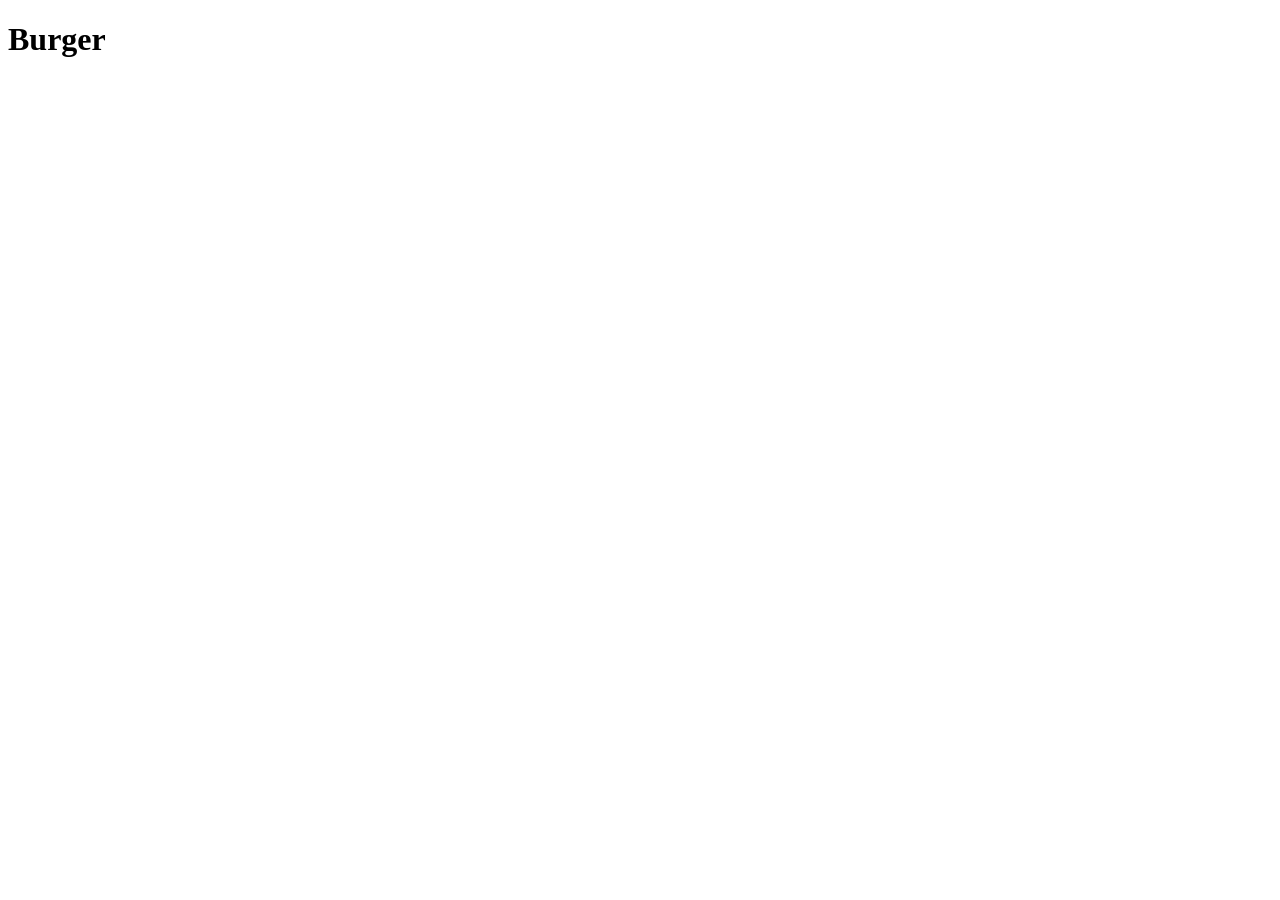
==== recipes/burger.html @ 35765167 "Add index.html and a few recipes in recipes directory Updated README.md. Created index.html and a di" ====
<!DOCTYPE html>
<html lang="en">
<head>
    <meta charset="UTF-8">
    <meta name="viewport" content="width=device-width, initial-scale=1.0">
    <title>Burger</title>
</head>
<body>
    <h1>Burger</h1>
</body>
</html>
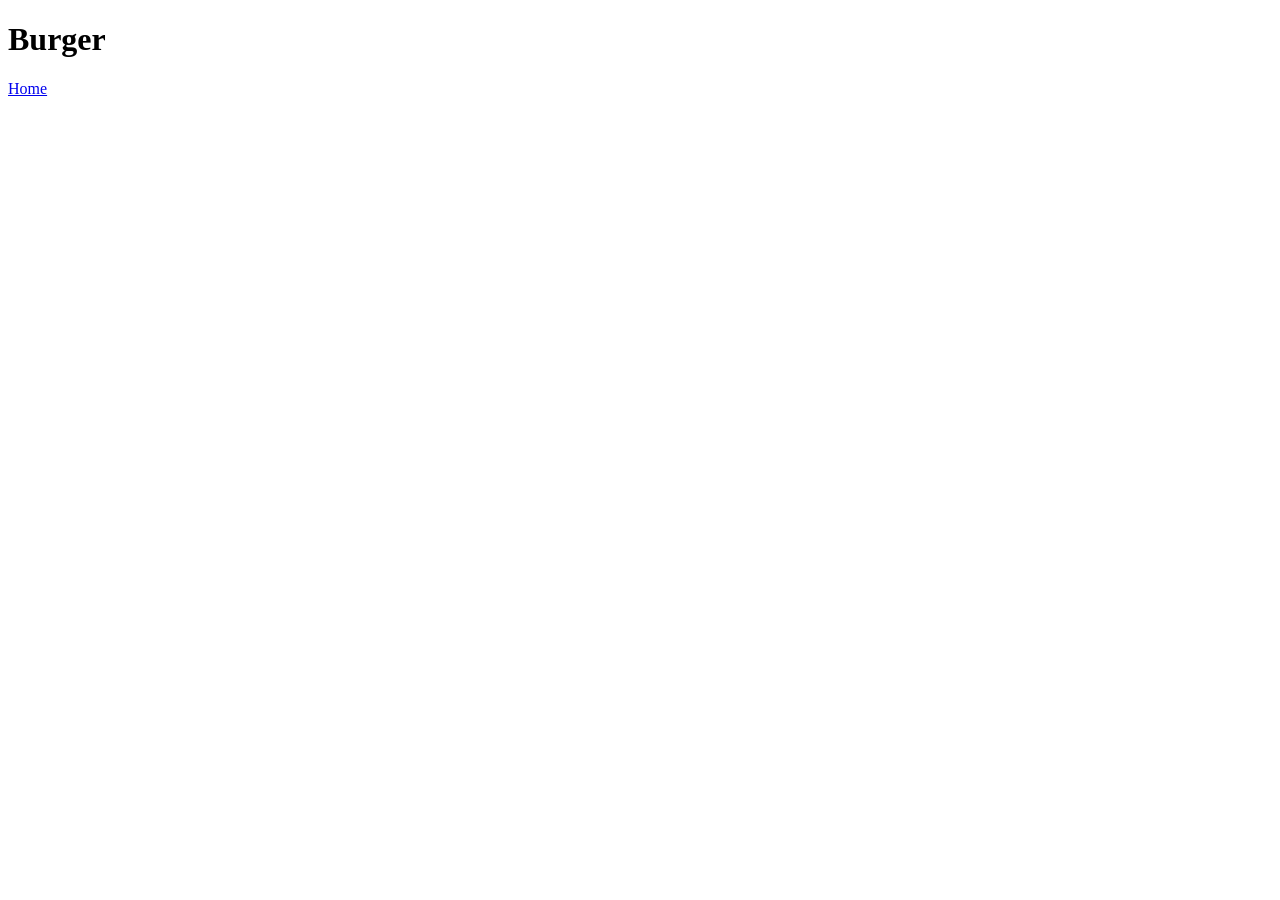
==== commit d37e976f: "Add links in index.html and back links in recipes Added links to the recipe files in recipes directo" ====
--- a/recipes/burger.html
+++ b/recipes/burger.html
@@ -7,5 +7,6 @@
 </head>
 <body>
     <h1>Burger</h1>
+    <a href="../index.html">Home</a>
 </body>
 </html>
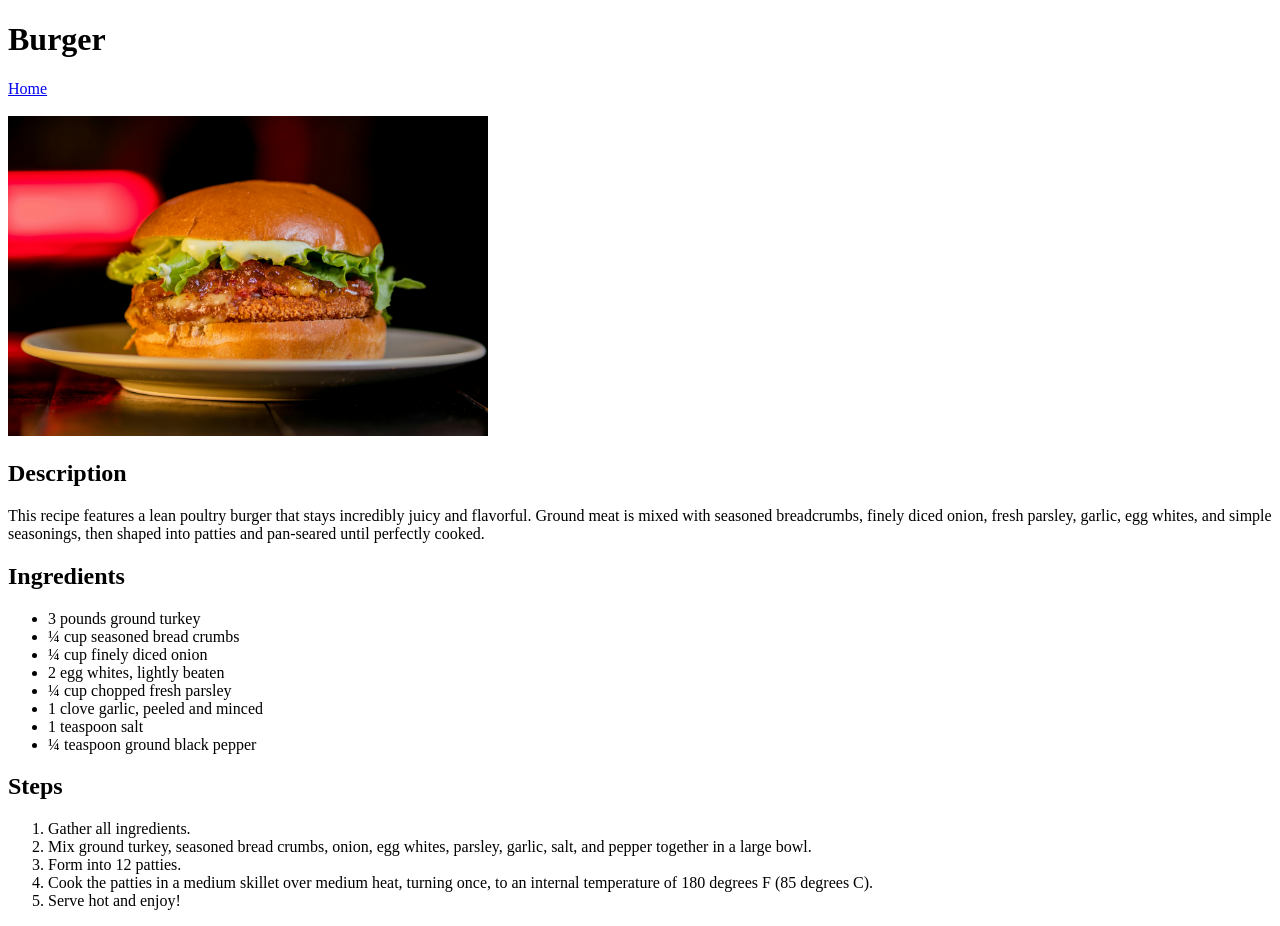
==== commit b907fe98: "Add content in the recipe files Added Images, Description, Ingredient list and Steps to prepare the " ====
--- a/recipes/burger.html
+++ b/recipes/burger.html
@@ -8,5 +8,36 @@
 <body>
     <h1>Burger</h1>
     <a href="../index.html">Home</a>
+    <br> <br>
+    <img src="../images/burger.jpeg" alt="A delicious burger" width="480">
+
+    <h2>Description</h2>
+    <p>This recipe features a lean poultry burger that stays incredibly juicy and flavorful. 
+        Ground meat is mixed with seasoned breadcrumbs, finely diced onion, fresh parsley, 
+        garlic, egg whites, and simple seasonings, then shaped into patties and pan-seared until 
+        perfectly cooked.</p>
+
+    <h2>Ingredients</h2>
+    <ul>
+        <li>3 pounds ground turkey</li>
+        <li>¼ cup seasoned bread crumbs</li>
+        <li>¼ cup finely diced onion</li>
+        <li>2 egg whites, lightly beaten</li>
+        <li>¼ cup chopped fresh parsley</li>
+        <li>1 clove garlic, peeled and minced</li>
+        <li>1 teaspoon salt</li>
+        <li>¼ teaspoon ground black pepper</li>
+    </ul>
+
+    <h2>Steps</h2>
+    <ol>
+        <li>Gather all ingredients.</li>
+        <li>Mix ground turkey, seasoned bread crumbs, onion, egg whites, parsley, garlic, 
+            salt, and pepper together in a large bowl.</li>
+        <li>Form into 12 patties.</li>
+        <li>Cook the patties in a medium skillet over medium heat, turning once, to an 
+            internal temperature of 180 degrees F (85 degrees C).</li>
+        <li>Serve hot and enjoy!</li>
+    </ol>
 </body>
 </html>
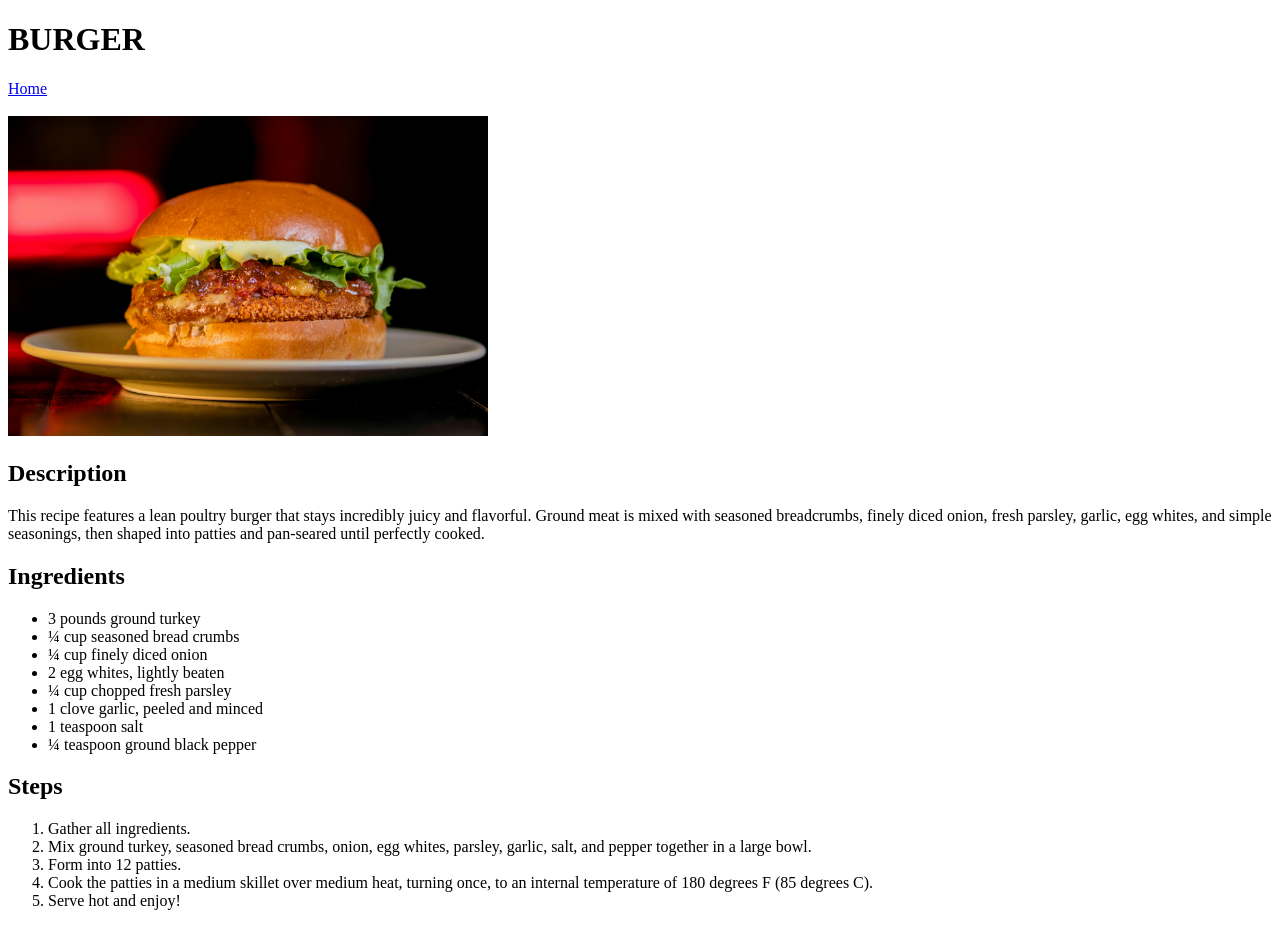
==== commit dc1fcfd9: "Change the structure of html files Changed the structure and added the selectors for styles" ====
--- a/recipes/burger.html
+++ b/recipes/burger.html
@@ -1,43 +1,51 @@
 <!DOCTYPE html>
 <html lang="en">
-<head>
-    <meta charset="UTF-8">
-    <meta name="viewport" content="width=device-width, initial-scale=1.0">
-    <title>Burger</title>
-</head>
-<body>
-    <h1>Burger</h1>
-    <a href="../index.html">Home</a>
-    <br> <br>
-    <img src="../images/burger.jpeg" alt="A delicious burger" width="480">
+    <head>
+        <meta charset="UTF-8">
+        <meta name="viewport" content="width=device-width, initial-scale=1.0">
+        <title>Burger</title>
+        <link rel="stylesheet" href="../styles.css">
+    </head>
 
-    <h2>Description</h2>
-    <p>This recipe features a lean poultry burger that stays incredibly juicy and flavorful. 
-        Ground meat is mixed with seasoned breadcrumbs, finely diced onion, fresh parsley, 
-        garlic, egg whites, and simple seasonings, then shaped into patties and pan-seared until 
-        perfectly cooked.</p>
+    <body>
+        <h1 id="burger-heading">BURGER</h1>
+        <a href="../index.html">Home</a>
+        <br> <br>
+        <img src="../images/burger.jpeg" alt="A delicious burger" width="480" id="burger-img">
 
-    <h2>Ingredients</h2>
-    <ul>
-        <li>3 pounds ground turkey</li>
-        <li>¼ cup seasoned bread crumbs</li>
-        <li>¼ cup finely diced onion</li>
-        <li>2 egg whites, lightly beaten</li>
-        <li>¼ cup chopped fresh parsley</li>
-        <li>1 clove garlic, peeled and minced</li>
-        <li>1 teaspoon salt</li>
-        <li>¼ teaspoon ground black pepper</li>
-    </ul>
+        <div class="description">
+            <h2>Description</h2>
+            <p>This recipe features a lean poultry burger that stays incredibly juicy and flavorful. 
+                Ground meat is mixed with seasoned breadcrumbs, finely diced onion, fresh parsley, 
+                garlic, egg whites, and simple seasonings, then shaped into patties and pan-seared until 
+                perfectly cooked.</p>
+        </div>
 
-    <h2>Steps</h2>
-    <ol>
-        <li>Gather all ingredients.</li>
-        <li>Mix ground turkey, seasoned bread crumbs, onion, egg whites, parsley, garlic, 
-            salt, and pepper together in a large bowl.</li>
-        <li>Form into 12 patties.</li>
-        <li>Cook the patties in a medium skillet over medium heat, turning once, to an 
-            internal temperature of 180 degrees F (85 degrees C).</li>
-        <li>Serve hot and enjoy!</li>
-    </ol>
-</body>
+        <div class="ingredients">
+            <h2>Ingredients</h2>
+            <ul>
+                <li>3 pounds ground turkey</li>
+                <li>¼ cup seasoned bread crumbs</li>
+                <li>¼ cup finely diced onion</li>
+                <li>2 egg whites, lightly beaten</li>
+                <li>¼ cup chopped fresh parsley</li>
+                <li>1 clove garlic, peeled and minced</li>
+                <li>1 teaspoon salt</li>
+                <li>¼ teaspoon ground black pepper</li>
+            </ul>
+        </div>
+
+        <div class="steps">
+            <h2>Steps</h2>
+            <ol>
+                <li>Gather all ingredients.</li>
+                <li>Mix ground turkey, seasoned bread crumbs, onion, egg whites, parsley, garlic, 
+                    salt, and pepper together in a large bowl.</li>
+                <li>Form into 12 patties.</li>
+                <li>Cook the patties in a medium skillet over medium heat, turning once, to an 
+                    internal temperature of 180 degrees F (85 degrees C).</li>
+                <li>Serve hot and enjoy!</li>
+            </ol>
+        </div>
+    </body>
 </html>
--- a/styles.css
+++ b/styles.css
@@ -0,0 +1,11 @@
+body {
+    font-family: 'Times New Roman', serif;
+}
+
+#home-heading {
+    text-align: center;
+}
+
+.recipe-list {
+    margin: 5px;
+}
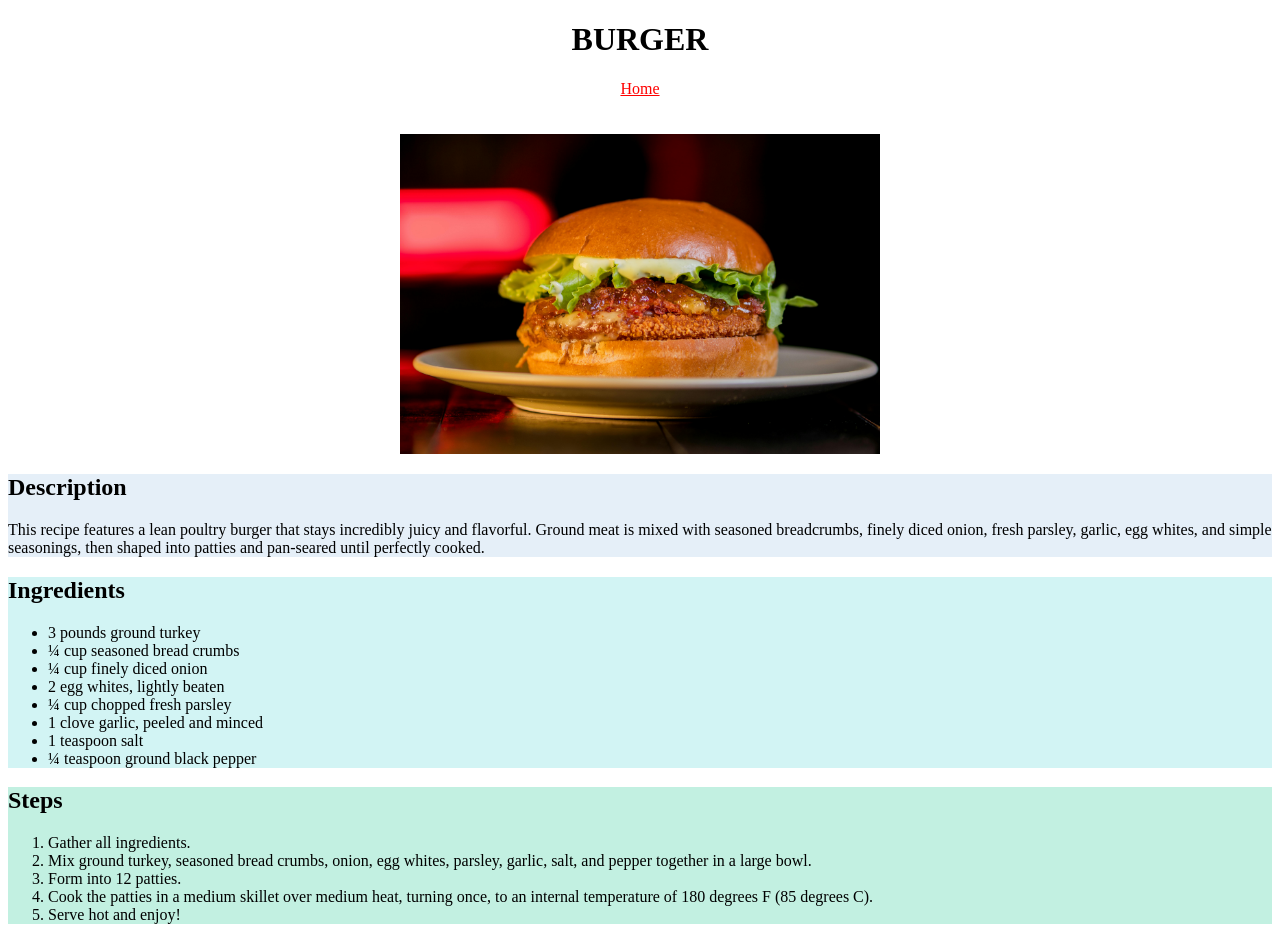
==== commit efc21396: "Add styles for the recipe files Added styles for the burger, cake, lasagna, pizza and ramen recipe f" ====
--- a/recipes/burger.html
+++ b/recipes/burger.html
@@ -9,7 +9,7 @@
 
     <body>
         <h1 id="burger-heading">BURGER</h1>
-        <a href="../index.html">Home</a>
+        <a href="../index.html" class="home-link">Home</a>
         <br> <br>
         <img src="../images/burger.jpeg" alt="A delicious burger" width="480" id="burger-img">
 
--- a/styles.css
+++ b/styles.css
@@ -2,10 +2,43 @@
     font-family: 'Times New Roman', serif;
 }
 
-#home-heading {
+#home-heading,
+#burger-heading,
+#cake-heading,
+#lasagna-heading,
+#pizza-heading,
+#ramen-heading {
     text-align: center;
+}
+
+#burger-img,
+#cake-img,
+#lasagna-img,
+#pizza-img,
+#ramen-img {
+    display: block;
+    margin: 0 auto;
+}
+
+.home-link {
+    display: block;
+    width: max-content;
+    margin: 0 auto;
+    color: rgb(255, 0, 0);
 }
 
 .recipe-list {
     margin: 5px;
+}
+
+.description {
+    background-color: rgb(229, 239, 248);
+}
+
+.ingredients {
+    background-color: rgb(210, 244, 244);
+}
+
+.steps {
+    background-color: rgb(194, 240, 225);
 }
